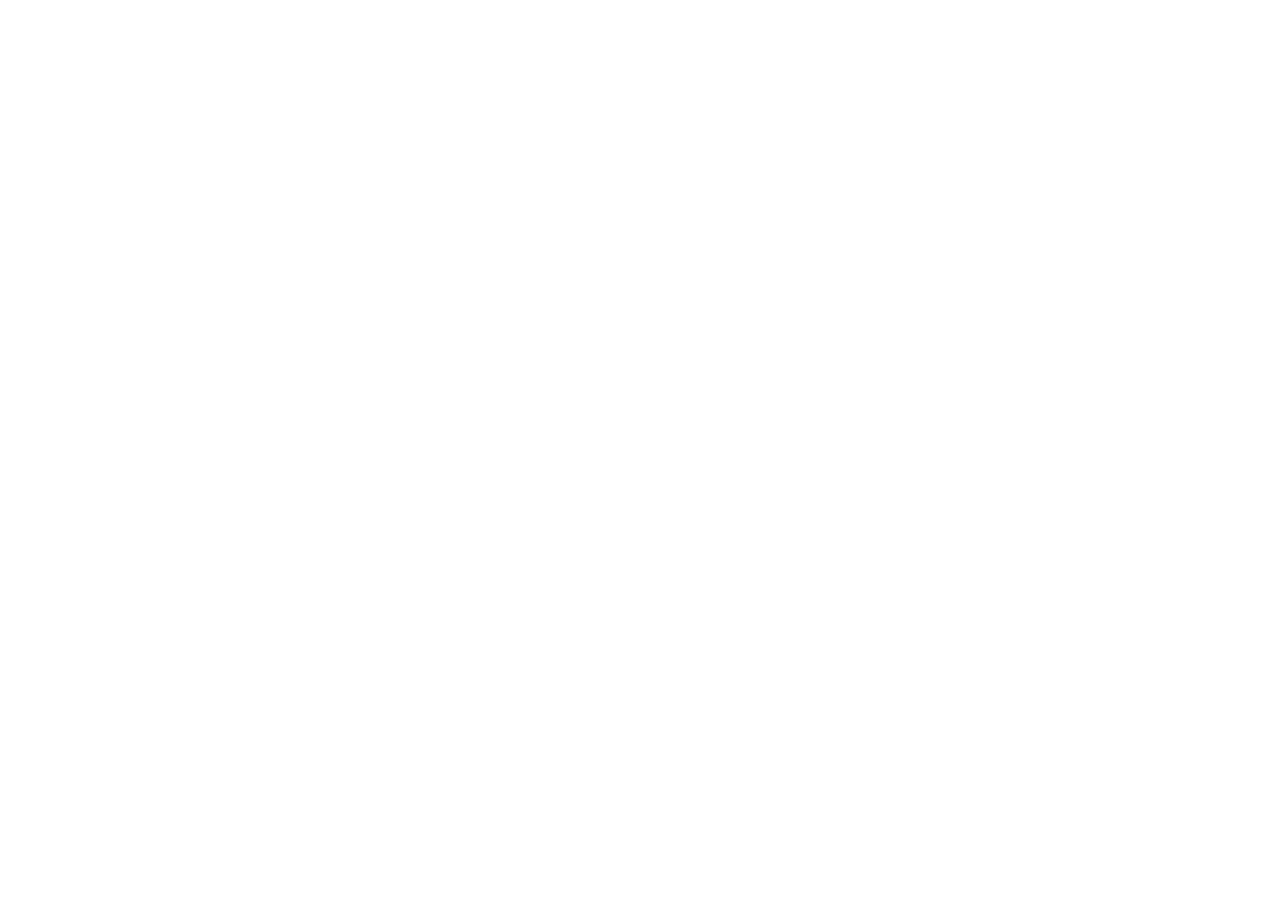
==== views/about.html @ e2df7919 "Main y botones añadidos. preparando hipervínculos y resto de vistas" ====
<!DOCTYPE html>
<html lang="en">
<head>
    <meta charset="UTF-8">
    <meta name="viewport" content="width=device-width, initial-scale=1.0">
    <title>About</title>
</head>
<body>
    
</body>
</html>
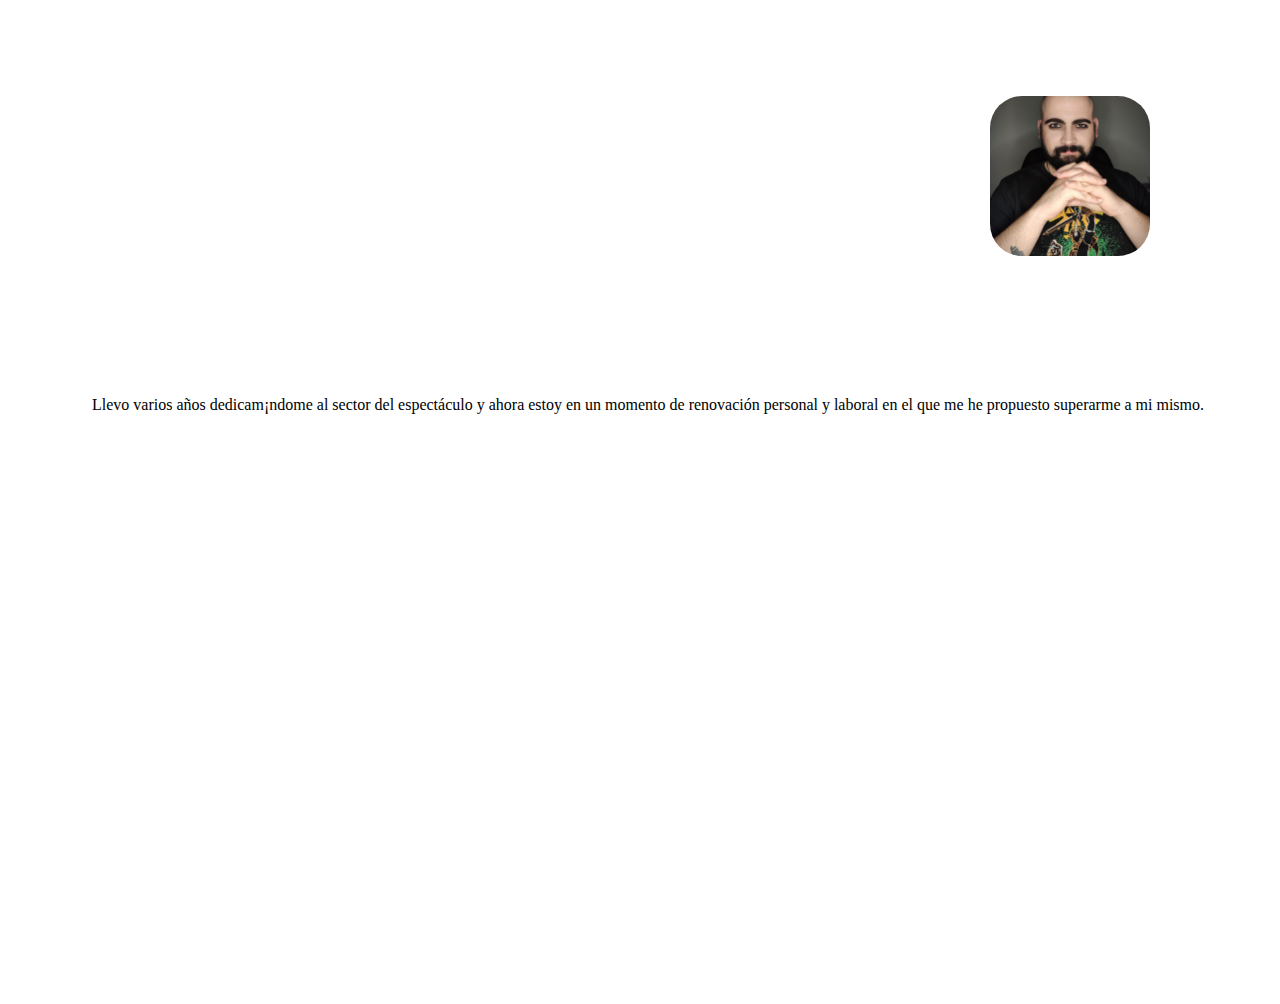
==== commit b6919177: "About listo con responsive." ====
--- a/views/about.html
+++ b/views/about.html
@@ -4,8 +4,23 @@
     <meta charset="UTF-8">
     <meta name="viewport" content="width=device-width, initial-scale=1.0">
     <title>About</title>
+    <link href="https://cdn.jsdelivr.net/npm/bootstrap@5.0.0-beta1/dist/css/bootstrap.min.css" rel="stylesheet" integrity="sha384-giJF6kkoqNQ00vy+HMDP7azOuL0xtbfIcaT9wjKHr8RbDVddVHyTfAAsrekwKmP1" crossorigin="anonymous">
+    <link href="about.css" rel="stylesheet">
+    <link rel="stylesheet" href="https://use.fontawesome.com/releases/v5.8.1/css/all.css" integrity="sha384-50oBUHEmvpQ+1lW4y57PTFmhCaXp0ML5d60M1M7uH2+nqUivzIebhndOJK28anvf" crossorigin="anonymous">
+</head>
 </head>
 <body>
-    
+    <div class="background">
+        <div class="top">
+            <div class="miFoto"> <img src="WhatsApp Image 2021-01-19 at 16.41.19.jpeg" class="miFotoItself">
+            </div>
+        </div>
+        <div class="mid">
+            <div class="quienSoy">
+                Llevo varios años dedicam¡ndome al sector del espectáculo y ahora estoy en un momento de renovación personal y laboral en el que me he propuesto superarme a mi mismo.
+            </div>
+        </div>
+        <div class="bot"></div>
+    </div>
 </body>
 </html>--- a/views/about.css
+++ b/views/about.css
@@ -0,0 +1,61 @@
+body{
+    background-image: url(http://cdn30.us1.fansshare.com/image/wallpapergreen/tumblr-static-mint-background-wallpaper-mint-green-979721691.jpg);
+}
+
+.top{
+    height: 33.33vh;
+    width: 100vw;
+}
+
+.mid{
+    height: 33.33vh;
+    width: 100vw;
+}
+
+.quienSoy{
+    text-align: center;
+    margin-left: 3em;
+    margin-right: 3em;
+    margin-top: 3em;
+}
+
+.bot{
+    height: 33.33vh;
+    width: 100vw;
+}
+
+.miFoto{
+    height: 10em;
+    width: 10em;
+    justify-self: center;
+    align-self: center;
+    margin-left: 22vw;
+    margin-top: 3em;
+}
+
+.miFotoItself{
+    height: 10em;
+    width: 10em;
+    justify-self: center;
+    align-self: center;
+    margin-left: 22vw;
+    margin-top: 3em;
+    border-radius: 2em;
+}
+
+@media (max-width: 375px){
+    .miFotoItself{
+        display: flex;
+        justify-content: center;
+        margin-right: 2em;
+
+    }
+}
+
+@media (max-width: 375px){
+    .miFoto{
+        display: flex;
+        justify-content: center;
+
+    }
+}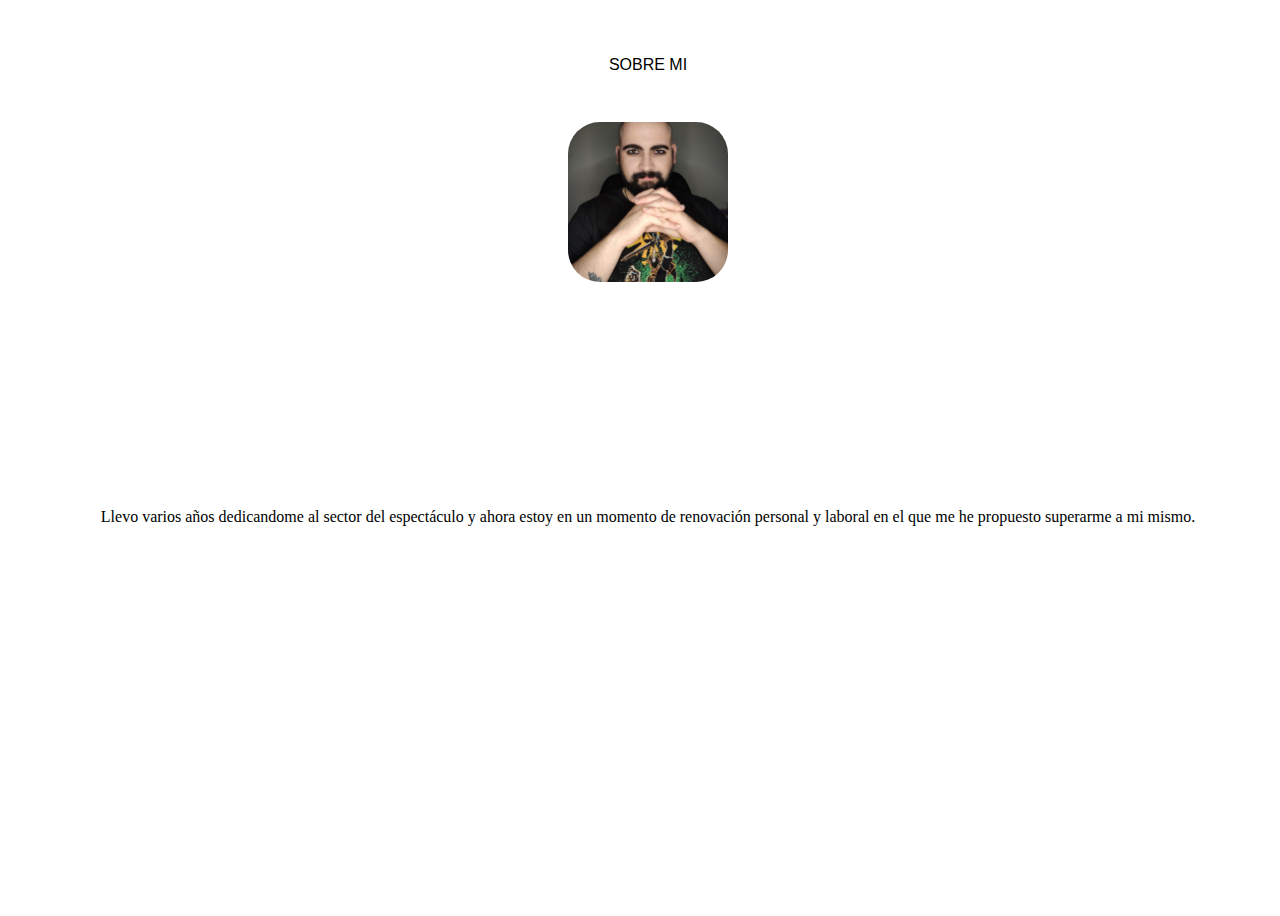
==== commit 8594d3cf: "About terminado, Skills preparado para responsive" ====
--- a/views/about.html
+++ b/views/about.html
@@ -12,12 +12,17 @@
 <body>
     <div class="background">
         <div class="top">
-            <div class="miFoto"> <img src="WhatsApp Image 2021-01-19 at 16.41.19.jpeg" class="miFotoItself">
+            <div class="sobreMiTexto">SOBRE MI</div>
+
+            <img src="WhatsApp Image 2021-01-19 at 16.41.19.jpeg" class="miFotoItself">
             </div>
+            
         </div>
         <div class="mid">
+            <div class="topMid"></div>
+            <div class="botMid"></div>
             <div class="quienSoy">
-                Llevo varios años dedicam¡ndome al sector del espectáculo y ahora estoy en un momento de renovación personal y laboral en el que me he propuesto superarme a mi mismo.
+                Llevo varios años dedicandome al sector del espectáculo y ahora estoy en un momento de renovación personal y laboral en el que me he propuesto superarme a mi mismo.
             </div>
         </div>
         <div class="bot"></div>
--- a/views/about.css
+++ b/views/about.css
@@ -1,3 +1,4 @@
+
 body{
     background-image: url(http://cdn30.us1.fansshare.com/image/wallpapergreen/tumblr-static-mint-background-wallpaper-mint-green-979721691.jpg);
 }
@@ -5,18 +6,30 @@
 .top{
     height: 33.33vh;
     width: 100vw;
+    display: flex;
+    flex-direction: column;
 }
 
 .mid{
     height: 33.33vh;
     width: 100vw;
+    display: flex;
+    flex-direction: column;
+}
+
+.topMid{
+    height: 10em;
 }
 
 .quienSoy{
     text-align: center;
-    margin-left: 3em;
-    margin-right: 3em;
-    margin-top: 3em;
+    height: 10em;
+    margin-left: 4em;
+    margin-right: 4em;
+}
+
+.botMid{
+    height: 10em;
 }
 
 .bot{
@@ -24,13 +37,12 @@
     width: 100vw;
 }
 
-.miFoto{
-    height: 10em;
-    width: 10em;
-    justify-self: center;
-    align-self: center;
-    margin-left: 22vw;
+
+.sobreMiTexto{
+    text-align: center;
     margin-top: 3em;
+    text-shadow: 0.9em;
+    font-family:'Segoe UI', Tahoma, Geneva, Verdana, sans-serif;
 }
 
 .miFotoItself{
@@ -38,7 +50,7 @@
     width: 10em;
     justify-self: center;
     align-self: center;
-    margin-left: 22vw;
+    margin-left: vw;
     margin-top: 3em;
     border-radius: 2em;
 }
@@ -47,15 +59,23 @@
     .miFotoItself{
         display: flex;
         justify-content: center;
-        margin-right: 2em;
+        height: 6em;
+        width: 6em;
 
     }
 }
 
 @media (max-width: 375px){
-    .miFoto{
+    .quienSoy{
         display: flex;
         justify-content: center;
+        font-size: 0.5em;
+    }
+}
+
+@media (max-width: 1024px){
+    .quienSoy{
+       font-size: 2em;
 
     }
 }